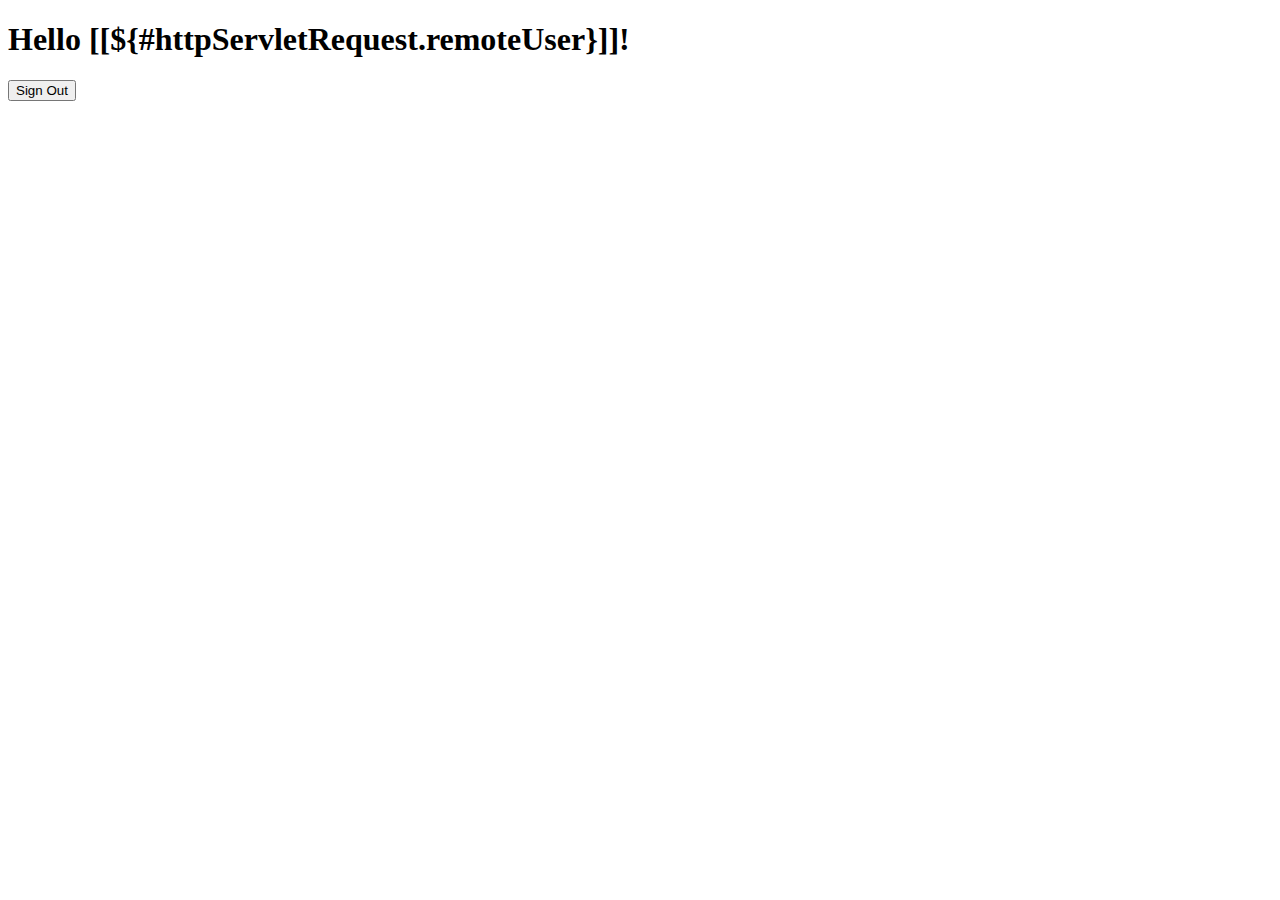
==== src/main/resources/templates/hello.html @ b7494713 "adding authentication" ====
<!DOCTYPE html>
<html xmlns="http://www.w3.org/1999/xhtml" xmlns:th="http://www.thymeleaf.org"
      xmlns:sec="http://www.thymeleaf.org/thymeleaf-extras-springsecurity3">
<head>
    <meta charset="UTF-8">
    <meta name="viewport" content="width=device-width, initial-scale=1, shrink-to-fit=no">

    <title>Hello World!</title>

    <link rel="stylesheet" href="https://maxcdn.bootstrapcdn.com/bootstrap/4.0.0-alpha.6/css/bootstrap.min.css" integrity="sha384-rwoIResjU2yc3z8GV/NPeZWAv56rSmLldC3R/AZzGRnGxQQKnKkoFVhFQhNUwEyJ" crossorigin="anonymous">
</head>
<body>
<h1 th:inline="text">Hello [[${#httpServletRequest.remoteUser}]]!</h1>
<form th:action="@{/logout}" method="post">
    <input type="submit" value="Sign Out"/>
</form>
</body>
</html>
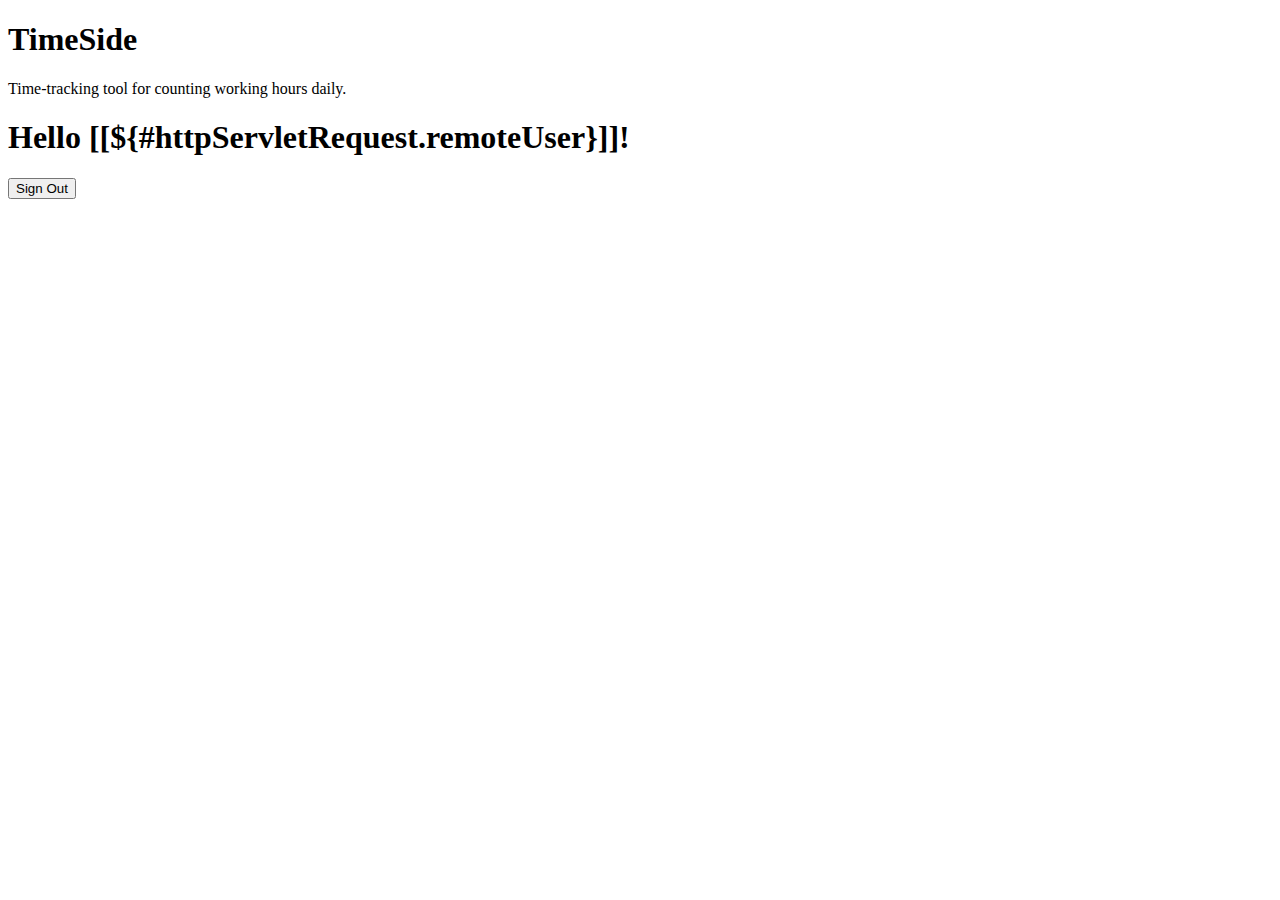
==== commit 5e55967b: "updating style" ====
--- a/src/main/resources/templates/hello.html
+++ b/src/main/resources/templates/hello.html
@@ -2,17 +2,27 @@
 <html xmlns="http://www.w3.org/1999/xhtml" xmlns:th="http://www.thymeleaf.org"
       xmlns:sec="http://www.thymeleaf.org/thymeleaf-extras-springsecurity3">
 <head>
-    <meta charset="UTF-8">
-    <meta name="viewport" content="width=device-width, initial-scale=1, shrink-to-fit=no">
+    <meta charset="UTF-8" />
+    <meta name="viewport" content="width=device-width, initial-scale=1, shrink-to-fit=no" />
 
     <title>Hello World!</title>
+    <link rel="shortcut icon" type="image/png" href="https://findicons.com/files/icons/2146/realistik_reloaded/128/clock.png"/>
 
-    <link rel="stylesheet" href="https://maxcdn.bootstrapcdn.com/bootstrap/4.0.0-alpha.6/css/bootstrap.min.css" integrity="sha384-rwoIResjU2yc3z8GV/NPeZWAv56rSmLldC3R/AZzGRnGxQQKnKkoFVhFQhNUwEyJ" crossorigin="anonymous">
+    <link rel="stylesheet" href="https://maxcdn.bootstrapcdn.com/bootstrap/4.0.0-alpha.6/css/bootstrap.min.css" integrity="sha384-rwoIResjU2yc3z8GV/NPeZWAv56rSmLldC3R/AZzGRnGxQQKnKkoFVhFQhNUwEyJ" crossorigin="anonymous"></link>
 </head>
 <body>
-<h1 th:inline="text">Hello [[${#httpServletRequest.remoteUser}]]!</h1>
-<form th:action="@{/logout}" method="post">
-    <input type="submit" value="Sign Out"/>
-</form>
+    <div class="jumbotron">
+        <div class="container">
+            <h1>TimeSide</h1>
+            <p class="lead">Time-tracking tool for counting working hours daily.</p>
+        </div>
+    </div>
+
+    <div class="container">
+        <h1 th:inline="text">Hello [[${#httpServletRequest.remoteUser}]]!</h1>
+        <form th:action="@{/logout}" method="post">
+            <input type="submit" value="Sign Out" class="btn btn-link"/>
+        </form>
+    </div>
 </body>
-</html>+</html>
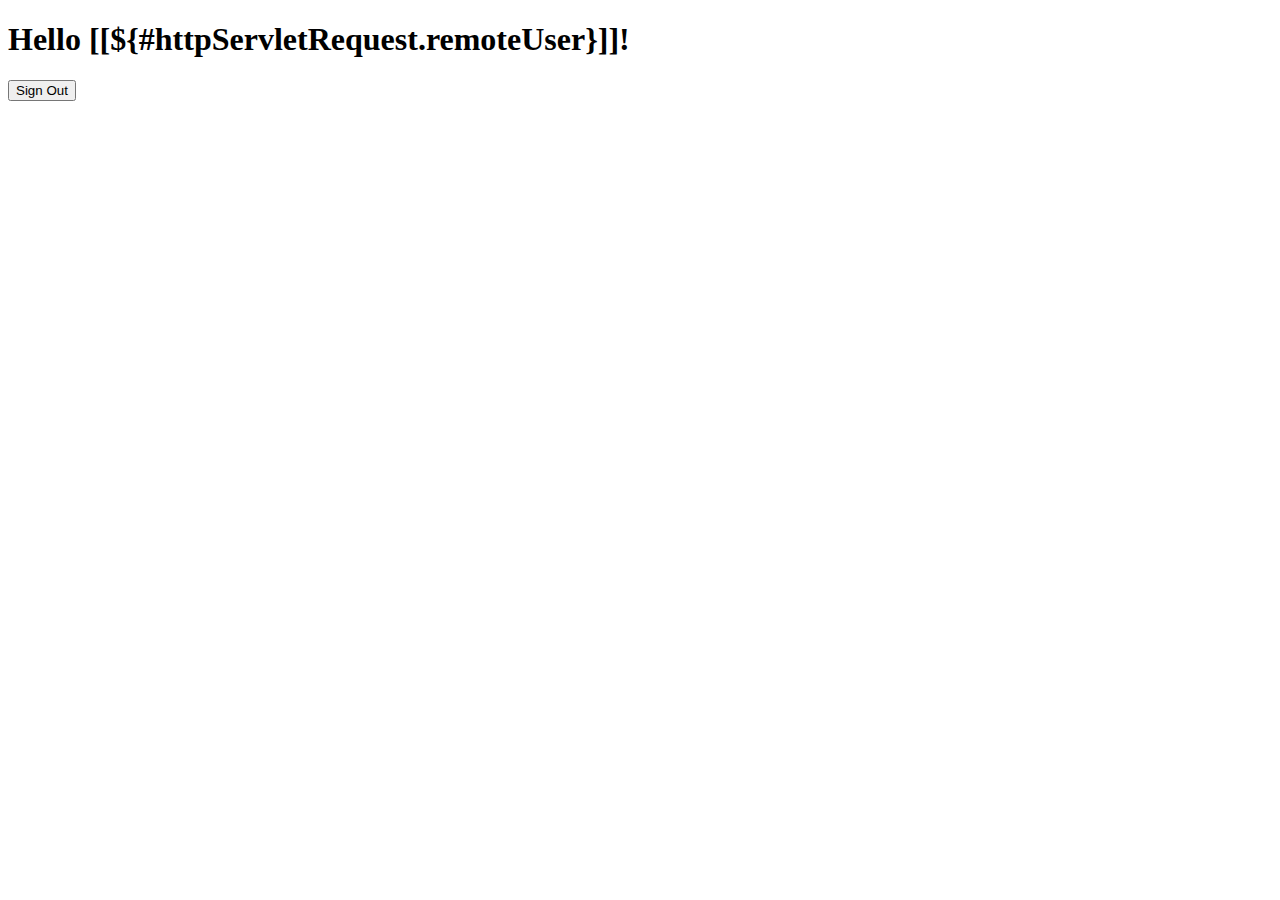
==== commit 08bf8f16: "Adding frontend for history and starting stopping session" ====
--- a/src/main/resources/templates/hello.html
+++ b/src/main/resources/templates/hello.html
@@ -1,28 +1,18 @@
 <!DOCTYPE html>
 <html xmlns="http://www.w3.org/1999/xhtml" xmlns:th="http://www.thymeleaf.org"
       xmlns:sec="http://www.thymeleaf.org/thymeleaf-extras-springsecurity3">
-<head>
-    <meta charset="UTF-8" />
-    <meta name="viewport" content="width=device-width, initial-scale=1, shrink-to-fit=no" />
 
-    <title>Hello World!</title>
-    <link rel="shortcut icon" type="image/png" href="https://findicons.com/files/icons/2146/realistik_reloaded/128/clock.png"/>
-
-    <link rel="stylesheet" href="https://maxcdn.bootstrapcdn.com/bootstrap/4.0.0-alpha.6/css/bootstrap.min.css" integrity="sha384-rwoIResjU2yc3z8GV/NPeZWAv56rSmLldC3R/AZzGRnGxQQKnKkoFVhFQhNUwEyJ" crossorigin="anonymous"></link>
+<head th:include="fragments/layout :: headFragment">
+    <title id="pageTitle">Hello | History</title>
 </head>
 <body>
-    <div class="jumbotron">
-        <div class="container">
-            <h1>TimeSide</h1>
-            <p class="lead">Time-tracking tool for counting working hours daily.</p>
-        </div>
-    </div>
+    <div th:replace="fragments/layout :: jumbotron"></div>
 
-    <div class="container">
+    <main th:include="fragments/layout :: main" class="container">
         <h1 th:inline="text">Hello [[${#httpServletRequest.remoteUser}]]!</h1>
         <form th:action="@{/logout}" method="post">
             <input type="submit" value="Sign Out" class="btn btn-link"/>
         </form>
-    </div>
+    </main>
 </body>
 </html>
